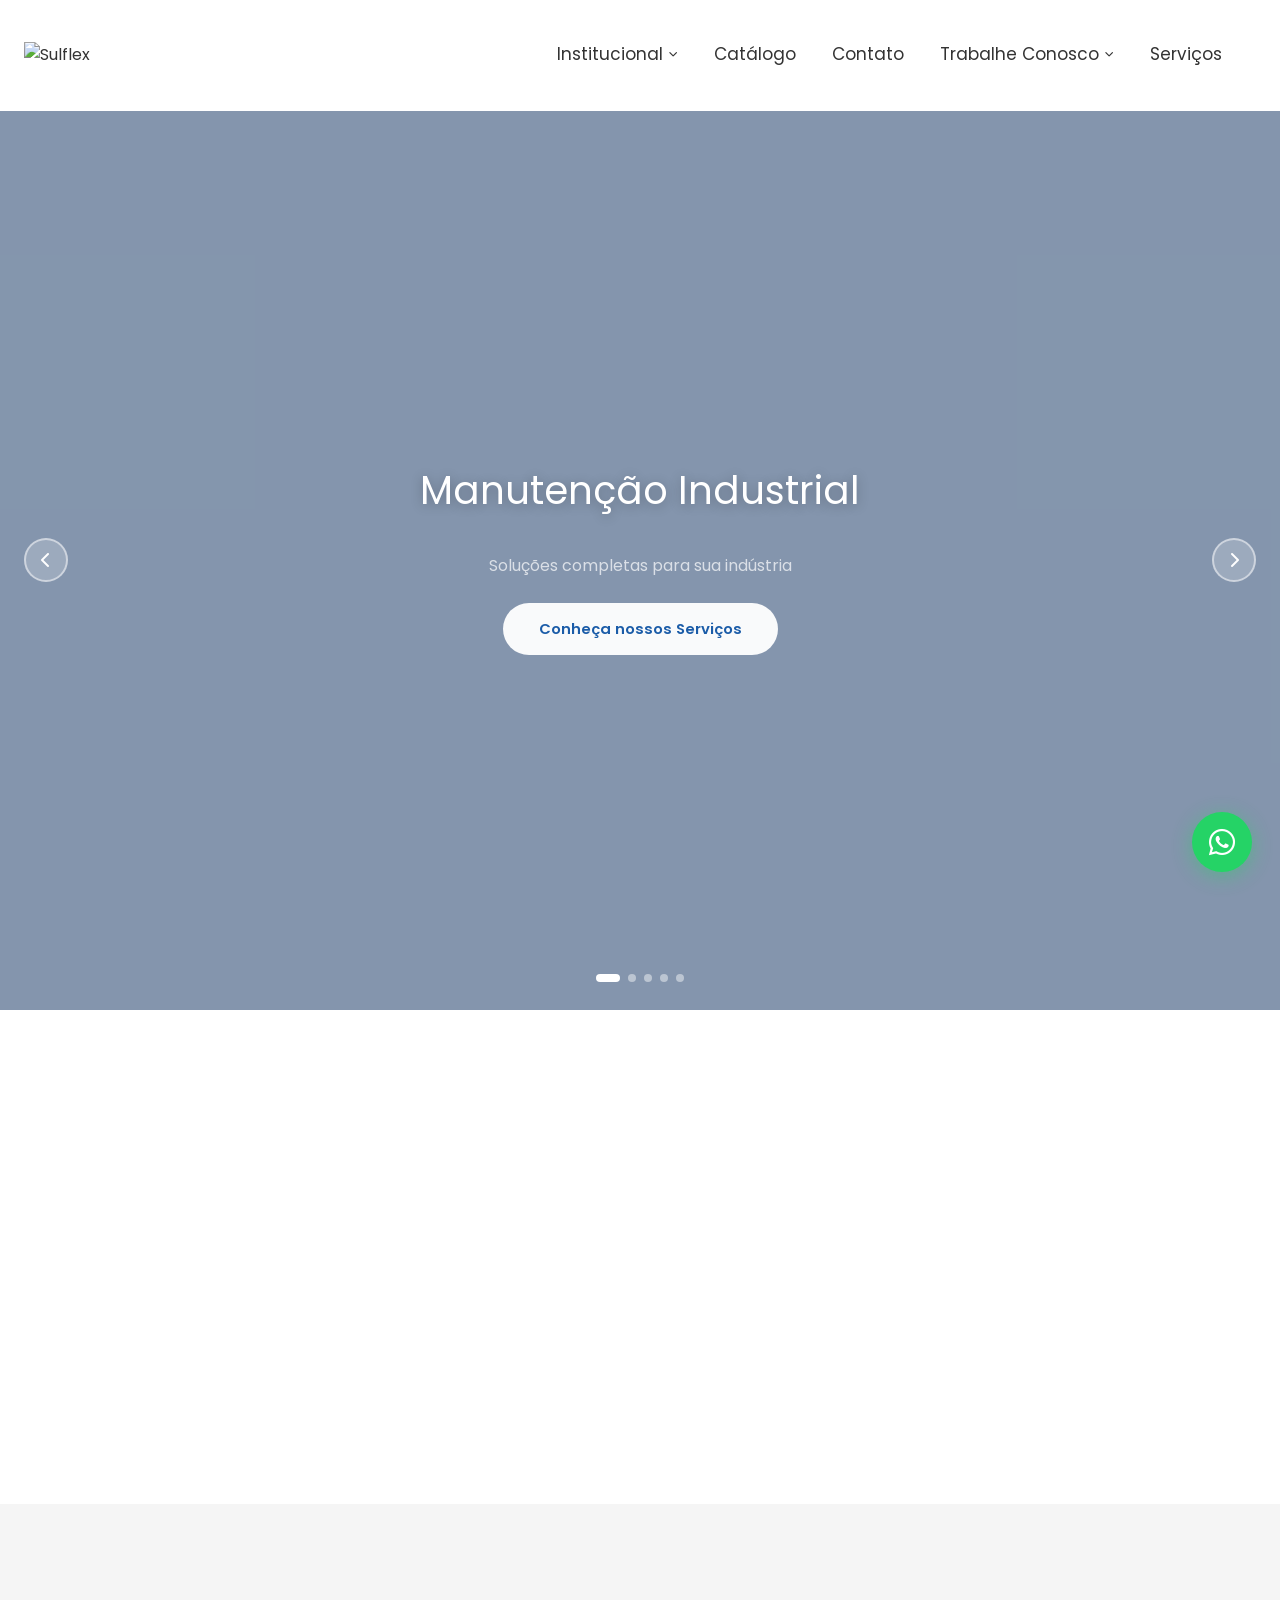
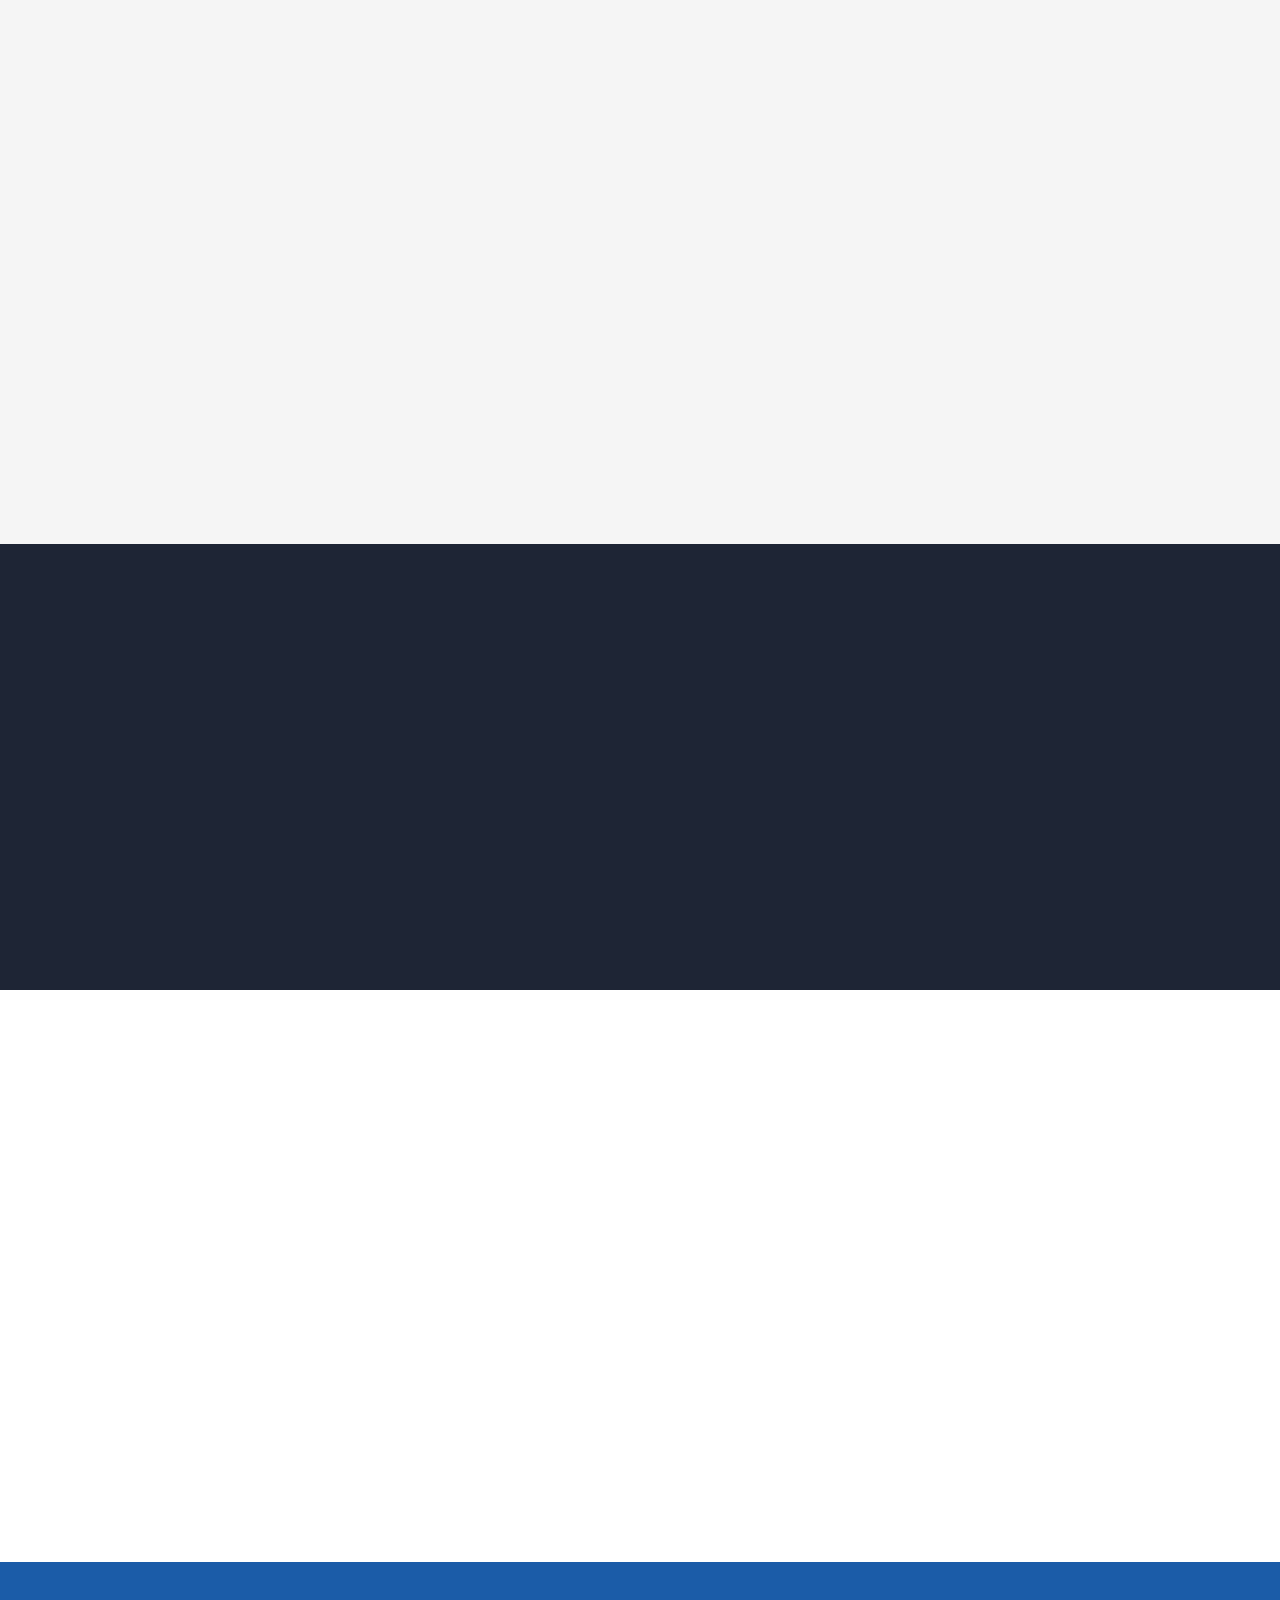
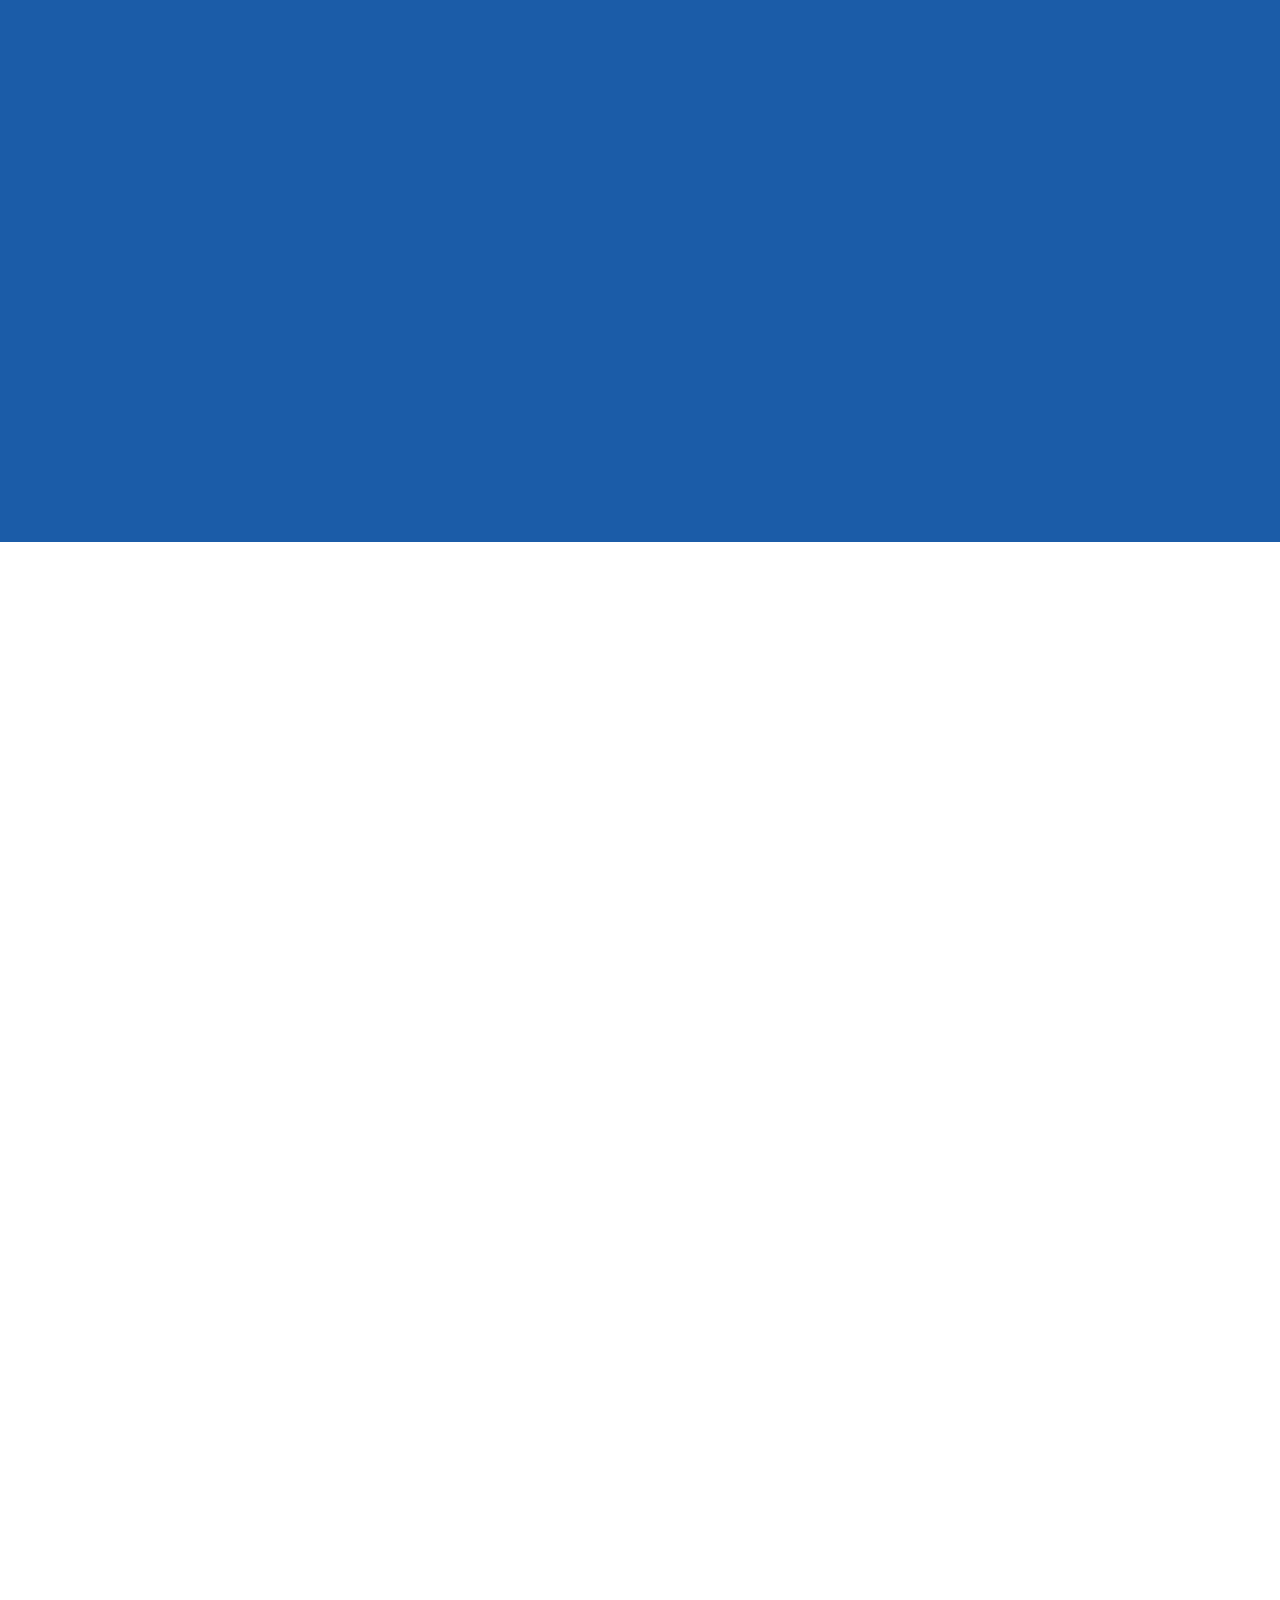
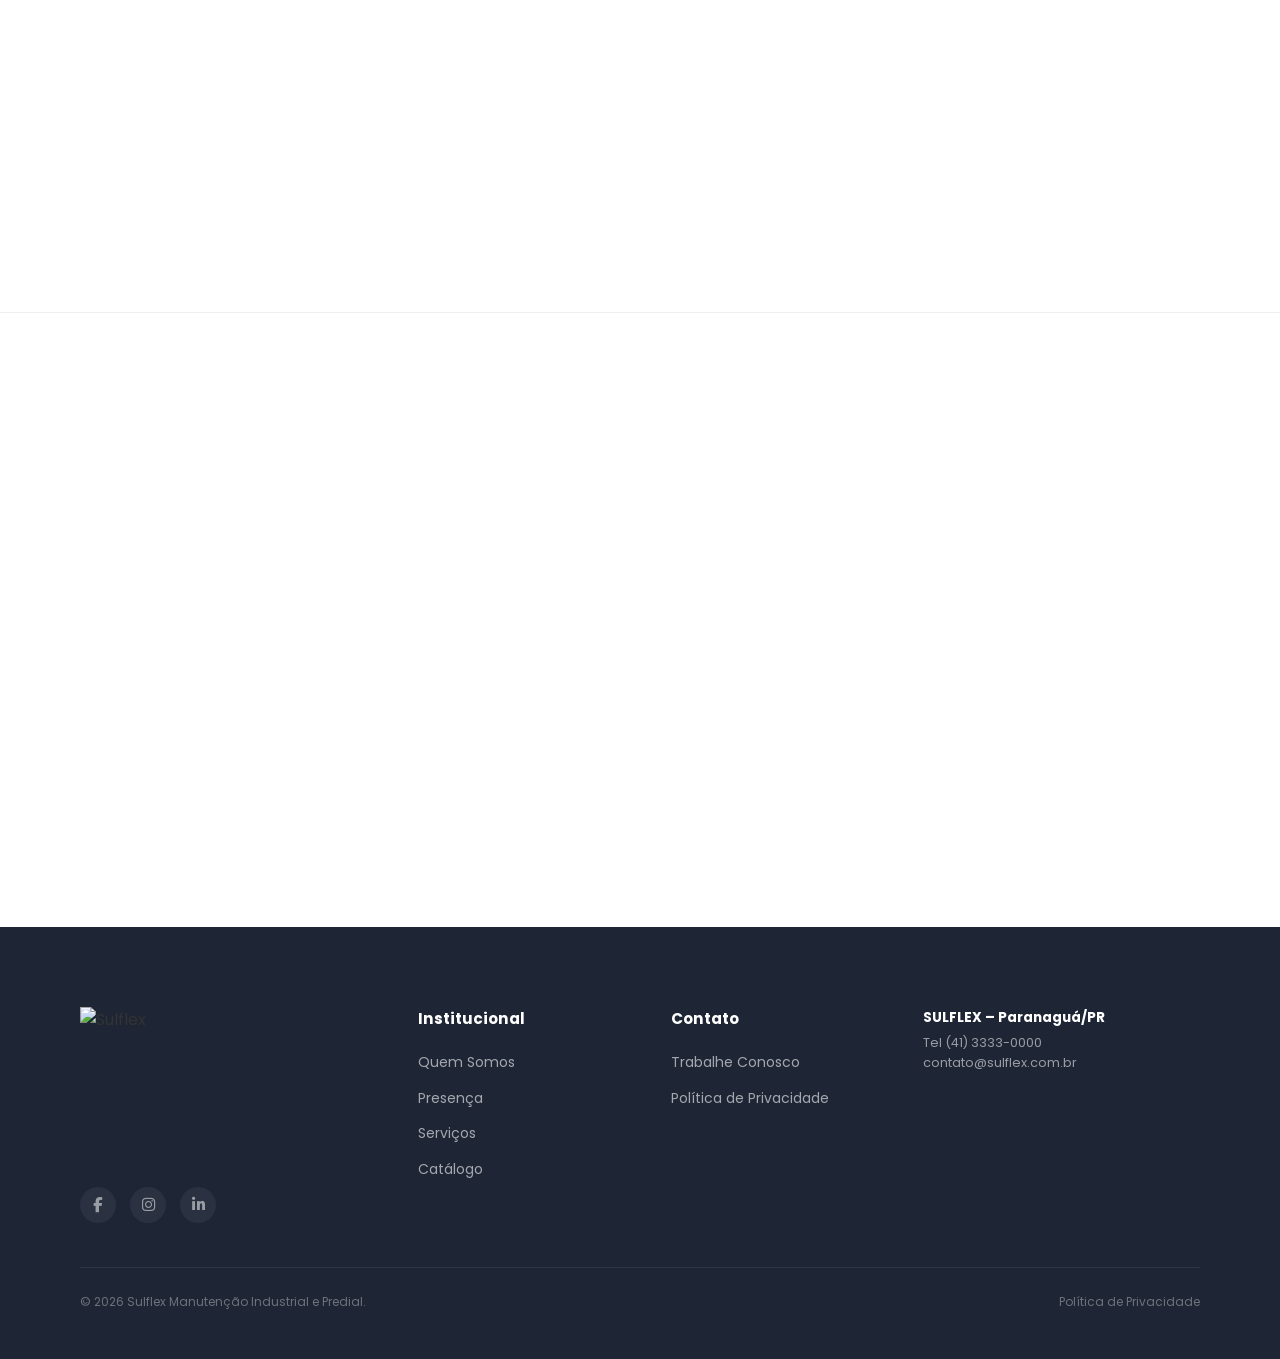
==== index.html @ dd49621b "Refactor code structure for improved readability and maintainability" ====
<!DOCTYPE html>
<html lang="pt-BR">

<head>
  <meta charset="UTF-8">
  <meta name="viewport" content="width=device-width,initial-scale=1.0">
  <meta name="description" content="Sulflex: soluções em manutenção industrial e predial em Paranaguá/PR.">
  <title>Sulflex - Manutenção Industrial e Predial</title>
  <link rel="stylesheet" href="css/styles.css">
  <link rel="stylesheet" href="https://cdnjs.cloudflare.com/ajax/libs/font-awesome/6.5.1/css/all.min.css">
</head>

<body>
  <nav class="navbar">
    <div class="container"><a href="index.html" class="logo"><img src="img/logo-sulflex.png" alt="Sulflex"
          class="logo-img"></a>
      <div class="nav-right">
        <ul class="nav-links">
          <li><a href="#">Institucional <span class="arrow"><i class="fa-solid fa-chevron-down"
                  style="font-size:.55rem"></i></span></a>
            <ul class="dropdown">
              <li><a href="quem-somos.html">Quem Somos</a></li>
              <li><a href="presenca.html">Presença</a></li>
            </ul>
          </li>
          <li><a href="portfolio.html">Catálogo</a></li>
          <li><a href="contato.html">Contato</a></li>
          <li><a href="#">Trabalhe Conosco <span class="arrow"><i class="fa-solid fa-chevron-down"
                  style="font-size:.55rem"></i></span></a>
            <ul class="dropdown">
              <li><a href="trabalhe-conosco.html">Vagas</a></li>
            </ul>
          </li>
          <li><a href="servicos.html">Serviços</a></li>
        </ul>
        
      </div>
      <div class="hamburger"><span></span><span></span><span></span></div>
    </div>
  </nav>

  <section class="hero-slider">
    <div class="slide active">
      <div class="slide-bg"
        style="background-image:url('https://images.unsplash.com/photo-1581091226825-a6a2a5aee158?w=1600&q=80');background-size:cover;background-position:center">
      </div>
      <div class="slide-content">
        <h2>Manutenção Industrial</h2>
        <p style="color:rgba(255,255,255,.7);margin-bottom:25px">Soluções completas para sua indústria</p><a
          href="servicos.html" class="btn btn-white-pill">Conheça nossos Serviços</a>
      </div>
    </div>
    <div class="slide">
      <div class="slide-bg"
        style="background-image:url('img/trabalhadorespredial.png');background-size:cover;background-position:center">
      </div>
      <div class="slide-content">
        <h2>Manutenção Predial</h2>
        <p style="color:rgba(255,255,255,.7);margin-bottom:25px">Cuidamos do seu patrimônio</p><a href="servicos.html"
          class="btn btn-white-pill">Conheça nossos Serviços</a>
      </div>
    </div>
    <div class="slide">
      <div class="slide-bg"
        style="background-image:url('img/trabalhoressulflex.png');background-size:cover;background-position:center">
      </div>
      <div class="slide-content">
        <h2>Climatização e HVAC</h2>
        <p style="color:rgba(255,255,255,.7);margin-bottom:25px">Instalação e manutenção de ar-condicionado</p><a
          href="portfolio.html" class="btn btn-white-pill">Ver Catálogo de Equipamentos</a>
      </div>
    </div>
    <div class="slide">
      <div class="slide-bg"
        style="background-image:url('https://images.unsplash.com/photo-1621905251918-48416bd8575a?w=1600&q=80');background-size:cover;background-position:center">
      </div>
      <div class="slide-content">
        <h2>Elétrica e Hidráulica</h2>
        <p style="color:rgba(255,255,255,.7);margin-bottom:25px">Instalações e reparos com segurança</p><a
          href="servicos.html" class="btn btn-white-pill">Saiba mais</a>
      </div>
    </div>
    <div class="slide">
      <div class="slide-bg"
        style="background-image:url('https://images.unsplash.com/photo-1562259949-e8e7689d7828?w=1600&q=80');background-size:cover;background-position:center">
      </div>
      <div class="slide-content">
        <h2>Pintura Industrial e Reformas</h2>
        <p style="color:rgba(255,255,255,.7);margin-bottom:25px">Revitalização completa</p><a href="servicos.html"
          class="btn btn-white-pill">Saiba mais</a>
      </div>
    </div>
    <button class="slider-arrow prev"><i class="fa-solid fa-chevron-left"></i></button><button
      class="slider-arrow next"><i class="fa-solid fa-chevron-right"></i></button>
    <div class="slider-dots"><button class="dot active"></button><button class="dot"></button><button
        class="dot"></button><button class="dot"></button><button class="dot"></button></div>
  </section>
  <section class="stats-section">
    <div class="container">
      <h2 class="section-title fade-in">Sulflex em Números</h2>
      <div class="stats-grid">
        <div class="stat-card fade-in">
          <div class="stat-icon"><i class="fa-solid fa-wrench"></i></div>
          <h3><span class="stat-number" data-target="500" data-suffix="+">0</span></h3>
          <p>Projetos Concluídos</p>
        </div>
        <div class="stat-card fade-in fade-in-delay-1">
          <div class="stat-icon"><i class="fa-solid fa-building"></i></div>
          <h3><span class="stat-number" data-target="80" data-suffix="+">0</span></h3>
          <p>Clientes Atendidos</p>
        </div>
        <div class="stat-card fade-in fade-in-delay-2">
          <div class="stat-icon"><i class="fa-solid fa-helmet-safety"></i></div>
          <h3><span class="stat-number" data-target="50" data-suffix="+">0</span></h3>
          <p>Colaboradores</p>
        </div>
      </div>
    </div>
  </section>
  <section class="cta-careers">
    <div class="container">
      <div class="cta-careers-content fade-in">
        <h2>Vem ser Sulflex</h2>
        <p>Faça parte da equipe que cuida da infraestrutura de grandes empresas! Confira nossas oportunidades.</p><a
          href="trabalhe-conosco.html" class="btn btn-red">Confira nossas vagas</a>
      </div>
      <div class="cta-careers-image fade-in fade-in-delay-2">
        <div class="img-frame" style="background:url('img/fototrabalhadores.png') center/cover;font-size:0"></div>
      </div>
    </div>
  </section>
  <section class="why-section">
    <div class="container">
      <div class="why-title fade-in">Por que escolher a Sulflex?</div>
      <div class="why-cards">
        <div class="why-card fade-in">
          <div class="why-card-img"
            style="background:url('https://images.unsplash.com/photo-1600880292203-757bb62b4baf?w=800&q=80') center/cover;font-size:0">
          </div>
          <div class="why-card-body">
            <p>Atendimento <strong>rápido e eficiente</strong> 24/7</p>
          </div>
        </div>
        <div class="why-card fade-in fade-in-delay-1">
          <div class="why-card-img"
            style="background:url('https://images.unsplash.com/photo-1556761175-b413da4baf72?w=800&q=80') center/cover;font-size:0">
          </div>
          <div class="why-card-body">
            <p>Equipe técnica <strong>altamente qualificada</strong></p>
          </div>
        </div>
        <div class="why-card fade-in fade-in-delay-2">
          <div class="why-card-img" style="background:url('img/trabalhoindustrial.png') center/cover;font-size:0">
          </div>
          <div class="why-card-body">
            <p>Compromisso com <strong>qualidade e segurança</strong></p>
          </div>
        </div>
      </div>
    </div>
  </section>
  <section class="engineering-section">
    <div class="container">
      <div class="eng-content fade-in">
        <h2>Equipe Técnica Especializada</h2>
        <p>Nossa equipe é formada por técnicos certificados em climatização, eletricistas, hidráulicos e engenheiros com
          ampla experiência no setor industrial e predial.</p>
      </div>
      <div class="eng-carousel fade-in fade-in-delay-2">
        <div class="eng-carousel-img" style="background:url('img/definindotrabalho.png') center/cover;font-size:0">
        </div>
        <div class="eng-carousel-body">
          <h4>Profissionais Certificados</h4>
          <p>Formação contínua e certificados NR-10, NR-35 e NR-13.</p>
        </div>
      </div>
    </div>
  </section>
  <section class="factory-section">
    <div class="container">
      <div class="factory-img fade-in"
        style="background:url('img/trabalhoressulflex.png') center/cover;font-size:0;border:2px solid rgba(255,255,255,.15)">
      </div>
      <div class="factory-content fade-in fade-in-delay-1">
        <div class="factory-logo">
          <div class="factory-logo-text"><small>EQUIPAMENTOS</small>SULFLEX</div>
        </div>
        <p>Trabalhamos com as melhores marcas de climatização do mercado. Confira nosso catálogo completo com 61
          equipamentos.</p><a href="portfolio.html" class="btn btn-outline-white">Ver Catálogo</a>
      </div>
    </div>
  </section>
  <section style="padding:80px 0">
    <div class="container">
      <div class="video-container fade-in">
        <div class="video-overlay">
          <h2>Manutenção que garante a operação da sua empresa</h2><a href="#" class="play-link"><i
              class="fa-solid fa-play"></i> assista ao vídeo</a>
        </div>
      </div>
    </div>
  </section>
  <section class="map-section">
    <div class="container">
      <div class="map-content fade-in">
        <h2>Onde estamos</h2>
        <p>Localizados em Paranaguá/PR, atendemos indústrias e empresas do litoral paranaense e região.</p>
      </div>
      <div class="map-embed fade-in fade-in-delay-2"><iframe
          src="https://www.google.com/maps/embed?pb=!1m18!1m12!1m3!1d216.82101690917838!2d-48.513217162036966!3d-25.525020101725353!2m3!1f0!2f0!3f0!3m2!1i1024!2i768!4f13.1!3m3!1m2!1s0x94db9b00008e9cf5%3A0x32e482ebf24a65cd!2sPublicize%20Marketing%20Digital!5e1!3m2!1spt-PT!2sbr!4v1778766377274!5m2!1spt-PT!2sbr"
          width="600" height="450" style="border:0;" allowfullscreen="" loading="lazy"
          referrerpolicy="no-referrer-when-downgrade"></iframe></div>
    </div>
  </section>
  <section class="instagram-section">
    <div class="container">
      <div class="insta-content fade-in">
        <h2>Siga a Sulflex</h2>
        <p>Acompanhe nossos projetos pelo Instagram.</p><a href="https://www.instagram.com/sulflex_manutencao"
          target="_blank" class="btn btn-red">@sulflex_manutencao</a>
      </div>
      <div class="insta-grid fade-in fade-in-delay-1">
        <div class="insta-post"><i class="fa-brands fa-instagram"></i></div>
        <div class="insta-post"><i class="fa-brands fa-instagram"></i></div>
        <div class="insta-post"><i class="fa-brands fa-instagram"></i></div>
        <div class="insta-post"><i class="fa-brands fa-instagram"></i></div>
        <div class="insta-post"><i class="fa-brands fa-instagram"></i></div>
        <div class="insta-post"><i class="fa-brands fa-instagram"></i></div>
      </div>
    </div>
  </section>
  <footer class="footer">
    <div class="container">
      <div class="footer-grid">
        <div class="footer-brand">
          <div class="footer-logo-wrap"><img src="img/logobrancasulflex.png" alt="Sulflex" class="footer-logo-img"></div>
          <div class="social-links"><a href="#"><i class="fa-brands fa-facebook-f"></i></a><a
              href="https://www.instagram.com/sulflex_manutencao" target="_blank"><i
                class="fa-brands fa-instagram"></i></a><a href="#"><i class="fa-brands fa-linkedin-in"></i></a></div>
        </div>
        <div class="footer-col">
          <h4>Institucional</h4>
          <ul>
            <li><a href="quem-somos.html">Quem Somos</a></li>
            <li><a href="presenca.html">Presença</a></li>
            <li><a href="servicos.html">Serviços</a></li>
            <li><a href="portfolio.html">Catálogo</a></li>
          </ul>
        </div>
        <div class="footer-col">
          <h4>Contato</h4>
          <ul>
            <li><a href="trabalhe-conosco.html">Trabalhe Conosco</a></li>
            <li><a href="#">Política de Privacidade</a></li>
          </ul>
        </div>
        <div class="footer-col">
          <div class="footer-location">
            <h5>SULFLEX – Paranaguá/PR</h5>
            <p>Tel <a href="tel:+554133330000">(41) 3333-0000</a></p>
            <p><a href="mailto:contato@sulflex.com.br">contato@sulflex.com.br</a></p>
          </div>
        </div>
      </div>
      <div class="footer-bottom">
        <p>© 2026 Sulflex Manutenção Industrial e Predial.</p><a href="#">Política de Privacidade</a>
      </div>
    </div>
  </footer>

  <script src="js/main.js"></script>
  <a href="https://wa.me/5541999999999" class="whatsapp-float" target="_blank" rel="noopener" aria-label="Fale pelo WhatsApp">
    <i class="fa-brands fa-whatsapp"></i>
    <span class="wa-tooltip">Fale pelo WhatsApp</span>
  </a>
</body>

</html>
---- css/styles.css ----
@import url('https://fonts.googleapis.com/css2?family=Poppins:wght@300;400;500;600;700;800;900&display=swap');

:root {
  --blue: #1B5CA8;
  --blue-dark: #134080;
  --blue-light: #2470CC;
  --blue-accent: #0A2D5C;
  --charcoal: #1E2535;
  --charcoal-light: #2A3347;
  --dark: #0D1520;
  --white: #FFF;
  --off-white: #F5F5F5;
  --light-gray: #E8EEF7;
  --border-gray: #C8D8EE;
  --text-dark: #1A2340;
  --text-gray: #5A6A85;
  --text-light: #8A9AB5;
  --shadow: 0 2px 12px rgba(27, 92, 168, .10);
  --shadow-lg: 0 8px 30px rgba(27, 92, 168, .16);
  --transition: all .3s ease;
  --radius: 12px;

  --radius-sm: 8px;
  --radius-img: 12px;
  /* arredondamento nas fotos */
}

*,
*::before,
*::after {
  margin: 0;
  padding: 0;
  box-sizing: border-box
}

html {
  scroll-behavior: smooth
}

body {
  font-family: 'Poppins', sans-serif;
  color: #333;
  background: var(--white);
  line-height: 1.6;
  overflow-x: hidden
}

a {
  text-decoration: none;
  color: inherit;
  transition: var(--transition)
}

ul {
  list-style: none
}

img {
  max-width: 100%;
  display: block
}


.container {
  max-width: 1200px;
  margin: 0 auto;
  padding: 0 40px
}


.navbar {
  position: fixed;
  top: 0;
  left: 0;
  width: 100%;
  z-index: 1000;
  background: #fff;
  transition: var(--transition);
  border-bottom: 1px solid transparent;
}

.navbar.scrolled {
  box-shadow: 0 2px 15px rgba(0, 0, 0, .08);
  border-bottom-color: #eee
}

.navbar .container {
  display: flex;
  align-items: center;
  justify-content: space-between;
  height: 110px;
  max-width: 100%;
  margin: 0;
  padding: 0 40px 0 24px;
}

/* ─── LOGO ─── logo grande e destacada no canto esquerdo */
.logo {
  display: flex;
  align-items: center;
  flex-shrink: 0;
}

.logo-img {
  width: 260px;
  height: auto;
  object-fit: contain;
  display: block;
  mix-blend-mode: multiply;
}

/* ─── NAV LINKS ─── Zortéa: fonte 15px, peso 400, espaçamento normal */
.nav-right {
  display: flex;
  align-items: center
}

.nav-links {
  display: flex;
  align-items: center;
  gap: 0
}

.nav-links>li {
  position: relative
}

.nav-links>li>a {
  color: #333;
  font-size: 17px;
  font-weight: 400;
  padding: 0 18px;
  height: 110px;
  display: flex;
  align-items: center;
  gap: 6px;
  transition: color .25s;
}

.nav-links>li>a:hover {
  color: var(--blue)
}

.nav-links>li>a .arrow {
  font-size: .5rem;
  transition: .25s
}

.nav-links>li:hover>a .arrow {
  transform: rotate(180deg)
}

/* FLAGS */
.lang-flags {
  display: flex;
  gap: 8px;
  margin-left: 20px;
  font-size: .85rem;
  font-weight: 600;
  color: #555
}

.lang-flags a {
  opacity: .6;
  transition: .2s
}

.lang-flags a:hover {
  opacity: 1
}

/* DROPDOWN */
.dropdown {
  position: absolute;
  top: 100%;
  left: 0;
  background: var(--white);
  min-width: 210px;
  box-shadow: 0 8px 24px rgba(0, 0, 0, .12);
  opacity: 0;
  visibility: hidden;
  transform: translateY(8px);
  transition: var(--transition);
  padding: 8px 0;
  border-radius: 0 0 8px 8px;
  border-top: 3px solid var(--blue);
}

.nav-links>li:hover .dropdown {
  opacity: 1;
  visibility: visible;
  transform: translateY(0)
}

.dropdown li a {
  display: block;
  padding: 11px 22px;
  font-size: .875rem;
  color: #333
}

.dropdown li a:hover {
  background: #f7f7f7;
  color: var(--blue)
}

/* HAMBURGER */
.hamburger {
  display: none;
  flex-direction: column;
  gap: 5px;
  cursor: pointer;
  padding: 5px;
  z-index: 1001
}

.hamburger span {
  width: 26px;
  height: 2.5px;
  background: #333;
  border-radius: 2px;
  transition: var(--transition)
}

.hamburger.active span:nth-child(1) {
  transform: rotate(45deg) translate(5px, 6px)
}

.hamburger.active span:nth-child(2) {
  opacity: 0
}

.hamburger.active span:nth-child(3) {
  transform: rotate(-45deg) translate(5px, -6px)
}

/* ─── BUTTONS ─── Zortéa: pill shape, padding 14px 32px, font 15px */
.btn {
  display: inline-flex;
  align-items: center;
  justify-content: center;
  gap: 8px;
  padding: 14px 32px;
  /* Zortéa: 14px vertical, 32px horizontal */
  border-radius: 50px;
  /* pill completo */
  font-weight: 600;
  font-size: .925rem;
  /* ~15px */
  cursor: pointer;
  transition: var(--transition);
  border: none;
  font-family: 'Poppins', sans-serif;
}

.btn-red,
.btn-blue {
  background: var(--blue);
  color: #fff
}

.btn-red:hover,
.btn-blue:hover {
  background: var(--blue-dark);
  transform: translateY(-2px);
  box-shadow: 0 6px 20px rgba(27, 92, 168, .3)
}

.btn-outline-white {
  background: rgba(255, 255, 255, .15);
  border: 2px solid #fff;
  color: #fff;
}

.btn-outline-white:hover {
  background: #fff;
  color: var(--blue)
}

.btn-outline-dark {
  background: transparent;
  border: 2px solid var(--text-dark);
  color: var(--text-dark)
}

.btn-outline-dark:hover {
  background: var(--text-dark);
  color: #fff
}

/* Zortéa: botão hero = fundo branco, texto azul/vermelho, pill */
.btn-white-pill {
  background: rgba(255, 255, 255, .95);
  color: var(--blue);
  border: none;
  font-weight: 600;
  padding: 14px 36px;
  border-radius: 50px;
}

.btn-white-pill:hover {
  background: #fff;
  transform: translateY(-2px);
  box-shadow: 0 6px 20px rgba(0, 0, 0, .15)
}

/* ─── HERO SLIDER ─── Zortéa: 100vh (tela cheia), sem barra de topo visível */
.hero-slider {
  position: relative;
  width: 100%;
  height: 100vh;
  /* Zortéa: slider ocupa tela cheia */
  min-height: 560px;
  overflow: hidden;
  margin-top: 110px;
  /* compensa navbar de 90px */
}

.slide {
  position: absolute;
  inset: 0;
  opacity: 0;
  transition: opacity .8s ease;
  display: flex;
  align-items: center;
  justify-content: center;
  text-align: center
}

.slide.active {
  opacity: 1;
  z-index: 1
}

.slide-bg {
  position: absolute;
  inset: 0;
  background-size: cover;
  background-position: center
}

.slide-bg::after {
  content: '';
  position: absolute;
  inset: 0;
  background: rgba(10, 45, 92, .50)
}

.slide-content {
  position: relative;
  z-index: 2;
  color: #fff;
  max-width: 750px;
  padding: 0 24px
}

/* Zortéa: título do hero em 2.4rem ~38px, peso 400/700 misto */
.slide-content h2 {
  font-size: 2.4rem;
  font-weight: 400;
  margin-bottom: 36px;
  line-height: 1.35;
  text-shadow: 0 2px 12px rgba(0, 0, 0, .25);
}

.slide-content h2 strong {
  font-weight: 700
}

/* Zortéa: setas laterais simples, circulares pequenas ~44px, semitransparentes */
.slider-arrow {
  position: absolute;
  top: 50%;
  z-index: 10;
  transform: translateY(-50%);
  width: 44px;
  height: 44px;
  background: rgba(255, 255, 255, .2);
  border: 2px solid rgba(255, 255, 255, .5);
  color: #fff;
  font-size: 1.2rem;
  cursor: pointer;
  transition: var(--transition);
  border-radius: 50%;
  display: flex;
  align-items: center;
  justify-content: center;
}

.slider-arrow:hover {
  background: rgba(255, 255, 255, .35)
}

.slider-arrow.prev {
  left: 24px
}

.slider-arrow.next {
  right: 24px
}

/* Zortéa: dots na base, pequenos ~8px */
.slider-dots {
  position: absolute;
  bottom: 28px;
  left: 50%;
  transform: translateX(-50%);
  z-index: 10;
  display: flex;
  gap: 8px
}

.slider-dots .dot {
  width: 8px;
  height: 8px;
  border-radius: 50%;
  background: rgba(255, 255, 255, .45);
  cursor: pointer;
  transition: var(--transition);
  border: none;
}

.slider-dots .dot.active {
  background: #fff;
  width: 24px;
  border-radius: 4px
}

/* Zortéa: dot ativo estica */

/* ─── STATS / NÚMEROS ─── Zortéa: padding 80px, centralizado, cards com borda leve */
.stats-section {
  padding: 80px 0;
  text-align: center;
  background: #fff
}

.stats-section .section-title {
  color: var(--blue);
  font-size: 1.5rem;
  font-weight: 700;
  font-style: italic;
  margin-bottom: 52px
}

/* Zortéa: 3 cards lado a lado, gap 24px, max-width ~900px */
.stats-grid {
  display: grid;
  grid-template-columns: repeat(3, 1fr);
  gap: 24px;
  max-width: 900px;
  margin: 0 auto
}

.stat-card {
  border: 1.5px solid #E0E0E0;
  border-radius: 12px;
  padding: 48px 28px 36px;
  /* Zortéa: padding generoso */
  text-align: center;
  transition: var(--transition);
  background: #fff;
}

.stat-card:hover {
  border-color: var(--blue);
  box-shadow: 0 6px 24px rgba(27, 92, 168, .12)
}

.stat-card .stat-icon {
  font-size: 2.6rem;
  margin-bottom: 16px
}

.stat-card h3 {
  font-size: 2.8rem;
  font-weight: 800;
  color: var(--blue);
  line-height: 1
}

/* Zortéa: número grande */
.stat-card p {
  font-size: .875rem;
  color: #777;
  margin-top: 8px
}

/* ─── CTA CAREERS (Vem ser Sulflex) ─── Zortéa: fundo #F5F5F5, grid 1fr 1fr, imagem com border-radius grande */
.cta-careers {
  padding: 80px 0;
  background: var(--off-white)
}

.cta-careers .container {
  display: grid;
  grid-template-columns: 1fr 1fr;
  gap: 80px;
  align-items: center
}

.cta-careers-content h2 {
  color: var(--blue);
  font-size: 1.75rem;
  font-weight: 700;
  font-style: italic;
  margin-bottom: 20px
}

.cta-careers-content p {
  line-height: 1.75;
  margin-bottom: 32px;
  font-size: 1rem;
  color: #444
}

/* Zortéa: imagem arredondada, altura ~480px, ocupa toda a coluna */
.cta-careers-image .img-frame {
  width: 100%;
  height: 480px;
  border-radius: 16px;
  /* Zortéa: arredondamento ~16px na imagem */
  background-size: cover;
  background-position: center;
  overflow: hidden;
  display: block;
}

/* ─── WHY SECTION ─── Zortéa: fundo escuro, grid lado a lado, cards com foto no topo */
.why-section {
  padding: 80px 0;
  background: var(--charcoal)
}

.why-section .container {
  display: grid;
  grid-template-columns: 220px 1fr;
  gap: 60px
}

.why-title {
  color: #fff;
  font-size: 1.5rem;
  font-weight: 700;
  line-height: 1.35;
  padding-top: 10px
}

.why-cards {
  display: grid;
  grid-template-columns: repeat(3, 1fr);
  gap: 20px
}

.why-card {
  background: #fff;
  border-radius: 12px;
  overflow: hidden;
  transition: var(--transition)
}

.why-card:hover {
  transform: translateY(-5px);
  box-shadow: 0 10px 30px rgba(0, 0, 0, .2)
}

/* Zortéa: imagem do card ~200px de altura */
.why-card-img {
  height: 200px;
  background: linear-gradient(135deg, var(--blue), var(--blue-dark));
  background-size: cover;
  background-position: center
}

.why-card-body {
  padding: 20px 22px
}

.why-card-body p {
  font-size: .9rem;
  line-height: 1.6;
  color: #333
}

.why-card-body strong {
  color: var(--blue)
}

/* ─── ENGINEERING ─── Zortéa: fundo branco, grid 1fr 1fr, imagem card com foto */
.engineering-section {
  padding: 80px 0;
  background: #fff
}

.engineering-section .container {
  display: grid;
  grid-template-columns: 1fr 1fr;
  gap: 64px;
  align-items: center
}

.eng-content h2 {
  color: var(--blue);
  font-size: 1.6rem;
  font-weight: 700;
  font-style: italic;
  margin-bottom: 20px
}

.eng-content p {
  line-height: 1.8;
  color: #444
}

.eng-carousel {
  background: #fff;
  border-radius: 12px;
  overflow: hidden;
  box-shadow: 0 4px 20px rgba(0, 0, 0, .1)
}

/* Zortéa: card da seção engenharia ~300px altura foto */
.eng-carousel-img {
  height: 300px;
  background: linear-gradient(135deg, var(--blue), var(--blue-accent));
  background-size: cover;
  background-position: center
}

.eng-carousel-body {
  padding: 28px
}

.eng-carousel-body h4 {
  font-weight: 700;
  margin-bottom: 8px;
  color: var(--blue);
  font-size: 1rem
}

.eng-carousel-body p {
  font-size: .875rem;
  color: #666
}

/* ─── FACTORY (Catálogo/Equipamentos) ─── Zortéa: fundo azul, imagem esquerda ~420px, texto direita */
.factory-section {
  padding: 80px 0;
  background: var(--blue)
}

.factory-section .container {
  display: grid;
  grid-template-columns: 1.2fr 1fr;
  gap: 60px;
  align-items: center
}

.factory-img {
  height: 420px;
  /* Zortéa: imagem maior na seção fábrica */
  background: linear-gradient(135deg, var(--blue-dark), var(--blue-accent));
  border-radius: 12px;
  background-size: cover;
  background-position: center;
  border: 2px solid rgba(255, 255, 255, .15);
}

.factory-logo-text {
  color: #fff;
  font-weight: 800;
  font-size: 1.5rem
}

.factory-logo-text small {
  display: block;
  font-size: .6rem;
  letter-spacing: 3px;
  text-transform: uppercase;
  opacity: .8
}

.factory-content .factory-logo {
  margin-bottom: 24px
}

.factory-content p {
  color: rgba(255, 255, 255, .88);
  line-height: 1.8;
  margin-bottom: 28px;
  font-size: .95rem
}

/* ─── VIDEO ─── Zortéa: vídeo full-width com overlay */
.video-container {
  max-width: 100%;
  /* Zortéa: vídeo ocupa largura do container */
  margin: 0 auto;
  border-radius: 12px;
  overflow: hidden;
  position: relative;
  aspect-ratio: 16/9;
  background: var(--charcoal);
}

.video-overlay {
  position: absolute;
  inset: 0;
  background: linear-gradient(135deg, rgba(27, 92, 168, .65), rgba(10, 45, 92, .75));
  display: flex;
  flex-direction: column;
  align-items: center;
  justify-content: center;
  gap: 20px;
  padding: 40px;
}

.video-overlay h2 {
  color: #fff;
  font-size: 2rem;
  font-weight: 700;
  max-width: 600px;
  text-align: center;
  line-height: 1.4
}

.video-overlay .play-link {
  color: #fff;
  font-size: 1rem;
  opacity: .9;
  display: flex;
  align-items: center;
  gap: 8px
}

/* ─── MAP ─── */
.map-section {
  padding: 80px 0
}

.map-section .container {
  display: grid;
  grid-template-columns: 1fr 1.4fr;
  gap: 60px;
  align-items: center
}

.map-content h2 {
  color: var(--blue);
  font-size: 1.6rem;
  font-weight: 700;
  font-style: italic;
  margin-bottom: 20px
}

.map-content p {
  line-height: 1.75;
  color: #444
}

.map-embed {
  height: 420px;
  background: var(--light-gray);
  border-radius: 12px;
  overflow: hidden
}

.map-embed iframe {
  width: 100%;
  height: 100%;
  border: 0
}

/* ─── INSTAGRAM ─── Zortéa: layout col 1fr 2fr, grid 3 colunas fotos */
.instagram-section {
  padding: 72px 0;
  border-top: 1px solid #eee
}

.instagram-section .container {
  display: grid;
  grid-template-columns: 1fr 2fr;
  gap: 56px
}

.insta-content h2 {
  color: var(--blue);
  font-size: 1.6rem;
  font-weight: 700;
  font-style: italic;
  margin-bottom: 14px
}

.insta-content p {
  line-height: 1.75;
  margin-bottom: 28px;
  color: #444
}

.insta-grid {
  display: grid;
  grid-template-columns: repeat(3, 1fr);
  gap: 10px
}

.insta-post {
  background: #f0f0f0;
  border-radius: 8px;
  aspect-ratio: 1;
  display: flex;
  align-items: center;
  justify-content: center;
  font-size: 2rem;
  color: #bbb;
  transition: var(--transition);
  overflow: hidden;
}

.insta-post:hover {
  transform: scale(1.03)
}

/* ─── FOOTER ─── Zortéa: fundo escuro #1a1a2e ou similar, 4 colunas */
.footer {
  background: var(--charcoal);
  padding: 80px 0 48px
}

.footer-grid {
  display: grid;
  grid-template-columns: 1.4fr 1fr 1fr 1.3fr;
  gap: 40px;
  margin-bottom: 44px
}

.footer-brand {
  display: flex;
  flex-direction: column;
  gap: 20px
}

.footer-logo-img {
  height: 160px;
  width: auto;
  object-fit: contain;
  mix-blend-mode: normal;
  filter: none;
}

.social-links {
  display: flex;
  gap: 14px
}

.social-links a {
  color: #fff;
  font-size: 1.15rem;
  opacity: .55
}

.social-links a:hover {
  opacity: 1
}

.footer-col h4 {
  color: #fff;
  font-weight: 700;
  margin-bottom: 18px;
  font-size: .95rem
}

.footer-col ul li {
  margin-bottom: 10px
}

.footer-col ul li a {
  color: rgba(255, 255, 255, .6);
  font-size: .875rem
}

.footer-col ul li a:hover {
  color: #fff
}

.footer-location {
  margin-bottom: 16px
}

.footer-location h5 {
  color: #fff;
  font-size: .85rem;
  font-weight: 700;
  margin-bottom: 4px
}

.footer-location p,
.footer-location a {
  color: rgba(255, 255, 255, .55);
  font-size: .8rem
}

.footer-location a:hover {
  color: #fff
}

.footer-bottom {
  border-top: 1px solid rgba(255, 255, 255, .08);
  padding-top: 24px;
  display: flex;
  justify-content: space-between
}

.footer-bottom p,
.footer-bottom a {
  color: rgba(255, 255, 255, .35);
  font-size: .75rem
}

.footer-bottom a:hover {
  color: #fff
}

/* ─── PAGE HERO (páginas internas) ─── Zortéa: fundo escuro, padding ~120px top */
.page-hero {
  background: var(--charcoal);
  padding: 140px 0 64px;
  text-align: center;
  position: relative;
  overflow: hidden
}

.page-hero::before {
  content: '';
  position: absolute;
  left: 0;
  right: 0;
  top: 0;
  height: 4px;
  background: var(--blue)
}

.page-hero h1 {
  font-size: 2.4rem;
  font-weight: 800;
  color: #fff;
  margin-bottom: 12px
}

.page-hero p {
  color: rgba(255, 255, 255, .6);
  font-size: 1rem;
  max-width: 580px;
  margin: 0 auto
}

/* ─── ABOUT ─── */
.about-section {
  padding: 80px 0
}

.about-grid {
  display: grid;
  grid-template-columns: 1fr 1fr;
  gap: 64px;
  align-items: center
}

.about-content h2 {
  color: var(--blue);
  font-size: 1.6rem;
  font-weight: 700;
  font-style: italic;
  margin-bottom: 18px
}

.about-content p {
  line-height: 1.85;
  margin-bottom: 14px;
  color: #444
}

.about-image {
  height: 400px;
  border-radius: 12px;
  background-size: cover;
  background-position: center
}

/* ─── TIMELINE ─── */
.timeline-section {
  padding: 80px 0;
  background: var(--off-white)
}

.timeline-section h2 {
  text-align: center;
  color: var(--blue);
  font-size: 1.6rem;
  font-weight: 700;
  font-style: italic;
  margin-bottom: 56px
}

.timeline {
  position: relative;
  max-width: 800px;
  margin: 0 auto
}

.timeline::before {
  content: '';
  position: absolute;
  left: 50%;
  top: 0;
  bottom: 0;
  width: 3px;
  background: var(--blue);
  transform: translateX(-50%);
  opacity: .25
}

.timeline-item {
  display: flex;
  margin-bottom: 48px;
  position: relative
}

.timeline-item:nth-child(odd) {
  padding-right: calc(50% + 36px);
  text-align: right
}

.timeline-item:nth-child(even) {
  flex-direction: row-reverse;
  padding-left: calc(50% + 36px)
}

.timeline-item::before {
  content: '';
  position: absolute;
  left: 50%;
  top: 5px;
  width: 16px;
  height: 16px;
  background: var(--blue);
  border: 3px solid #fff;
  border-radius: 50%;
  transform: translateX(-50%);
  z-index: 1
}

.timeline-year {
  font-size: 1.5rem;
  font-weight: 800;
  color: var(--blue)
}

.timeline-text {
  font-size: .875rem;
  color: #666
}

/* ─── MVV ─── */
.mvv-section {
  padding: 80px 0
}

.mvv-section h2 {
  text-align: center;
  color: var(--blue);
  font-size: 1.6rem;
  font-weight: 700;
  font-style: italic;
  margin-bottom: 52px
}

.mvv-grid {
  display: grid;
  grid-template-columns: repeat(3, 1fr);
  gap: 28px
}

.mvv-card {
  background: var(--off-white);
  border-radius: 12px;
  padding: 40px 28px;
  text-align: center;
  transition: var(--transition);
  border: 2px solid transparent
}

.mvv-card:hover {
  border-color: var(--blue);
  transform: translateY(-5px)
}

.mvv-card .mvv-icon {
  width: 64px;
  height: 64px;
  background: var(--blue);
  border-radius: 50%;
  display: flex;
  align-items: center;
  justify-content: center;
  margin: 0 auto 18px;
  font-size: 1.6rem;
  color: #fff
}

.mvv-card h3 {
  font-weight: 700;
  margin-bottom: 12px;
  color: var(--blue)
}

.mvv-card p {
  color: #666;
  font-size: .875rem;
  line-height: 1.7
}

/* ─── CONTACT ─── */
.contact-section {
  padding: 80px 0
}

.contact-grid {
  display: grid;
  grid-template-columns: 1fr 1fr;
  gap: 56px
}

.contact-form h2 {
  color: var(--blue);
  font-size: 1.6rem;
  font-weight: 700;
  font-style: italic;
  margin-bottom: 8px
}

.contact-form>p {
  color: #666;
  margin-bottom: 28px
}

.form-group {
  margin-bottom: 18px
}

.form-group label {
  display: block;
  font-size: .82rem;
  font-weight: 600;
  margin-bottom: 6px
}

.form-group input,
.form-group textarea,
.form-group select {
  width: 100%;
  padding: 13px 16px;
  border: 1.5px solid #ddd;
  border-radius: 8px;
  font-family: 'Poppins', sans-serif;
  font-size: .875rem;
  transition: var(--transition)
}

.form-group input:focus,
.form-group textarea:focus {
  outline: none;
  border-color: var(--blue)
}

.form-group textarea {
  resize: vertical;
  min-height: 130px
}

.form-check {
  display: flex;
  gap: 10px;
  margin-bottom: 22px
}

.form-check input[type="checkbox"] {
  width: 18px;
  height: 18px;
  accent-color: var(--blue)
}

.form-check label {
  font-size: .78rem;
  color: #666
}

.contact-info-cards {
  display: flex;
  flex-direction: column;
  gap: 18px
}

.contact-info-card {
  background: var(--off-white);
  border-radius: 12px;
  padding: 24px;
  border-left: 4px solid var(--blue)
}

.contact-info-card h4 {
  color: var(--blue);
  font-weight: 700;
  margin-bottom: 8px
}

.contact-info-card p {
  color: #666;
  font-size: .875rem
}

.contact-info-card a {
  color: var(--blue);
  font-weight: 600
}

/* ─── CAREERS ─── Zortéa: padding 80px, grid 1fr 1fr */
.careers-section {
  padding: 80px 0
}

.careers-grid {
  display: grid;
  grid-template-columns: 1fr 1fr;
  gap: 56px;
  align-items: center
}

.careers-content h2 {
  color: var(--blue);
  font-size: 1.6rem;
  font-weight: 700;
  font-style: italic;
  margin-bottom: 16px
}

.careers-content p {
  color: #555;
  line-height: 1.8;
  margin-bottom: 22px
}

.careers-benefits {
  display: grid;
  grid-template-columns: 1fr 1fr;
  gap: 12px;
  margin-bottom: 28px
}

.benefit-item {
  display: flex;
  align-items: center;
  gap: 9px;
  font-size: .875rem;
  font-weight: 500
}

.benefit-item .check {
  color: var(--blue);
  font-weight: 800
}

/* Zortéa: imagem da seção careers ~480px, border-radius 12px */
.careers-image {
  height: 480px;
  border-radius: 12px;
  background-size: cover;
  background-position: center top
}

/* ─── PRESENCE ─── */
.presence-section {
  padding: 80px 0
}

.presence-section h2 {
  text-align: center;
  color: var(--blue);
  font-size: 1.6rem;
  font-weight: 700;
  font-style: italic;
  margin-bottom: 14px
}

.presence-subtitle {
  text-align: center;
  color: #666;
  margin-bottom: 52px
}

.presence-grid {
  display: grid;
  grid-template-columns: repeat(3, 1fr);
  gap: 28px
}

.presence-card {
  background: var(--off-white);
  border-radius: 12px;
  padding: 32px;
  border-top: 4px solid var(--blue);
  transition: var(--transition)
}

.presence-card:hover {
  transform: translateY(-5px);
  box-shadow: 0 6px 20px rgba(27, 92, 168, .1)
}

.presence-card h3 {
  font-weight: 700;
  margin-bottom: 6px
}

.presence-card .location-tag {
  display: inline-block;
  background: rgba(27, 92, 168, .08);
  color: var(--blue);
  padding: 4px 12px;
  border-radius: 50px;
  font-size: .72rem;
  font-weight: 600;
  margin-bottom: 14px
}

.presence-card p {
  color: #666;
  font-size: .875rem;
  line-height: 1.7
}

/* ─── FACTORY PAGE ─── */
.factory-page {
  padding: 80px 0
}

.factory-page-grid {
  display: grid;
  grid-template-columns: 1fr 1fr;
  gap: 56px;
  align-items: center;
  margin-bottom: 56px
}

.factory-page-img {
  height: 360px;
  background: linear-gradient(135deg, var(--blue), var(--blue-dark));
  border-radius: 12px;
  background-size: cover;
  background-position: center
}

.factory-page-content h2 {
  color: var(--blue);
  font-size: 1.6rem;
  font-weight: 700;
  font-style: italic;
  margin-bottom: 14px
}

.factory-page-content p {
  color: #555;
  line-height: 1.8;
  margin-bottom: 14px
}

/* ─── ANIMATIONS ─── */
.fade-in {
  opacity: 0;
  transform: translateY(22px);
  transition: opacity .6s ease, transform .6s ease
}

.fade-in.visible {
  opacity: 1;
  transform: translateY(0)
}

.fade-in-delay-1 {
  transition-delay: .1s
}

.fade-in-delay-2 {
  transition-delay: .2s
}

/* ─── RESPONSIVE 1024px ─── */
@media(max-width:1024px) {
  .container {
    padding: 0 28px
  }

  .hero-slider {
    height: 70vh
  }

  .cta-careers .container,
  .engineering-section .container,
  .factory-section .container,
  .map-section .container,
  .about-grid,
  .contact-grid,
  .careers-grid,
  .factory-page-grid {
    grid-template-columns: 1fr
  }

  .why-section .container {
    grid-template-columns: 1fr
  }

  .why-title {
    max-width: 100%
  }

  .why-cards {
    grid-template-columns: repeat(2, 1fr)
  }

  .instagram-section .container {
    grid-template-columns: 1fr
  }

  .clients-grid {
    grid-template-columns: repeat(3, 1fr)
  }

  .footer-grid {
    grid-template-columns: 1fr 1fr
  }

  .mvv-grid,
  .presence-grid {
    grid-template-columns: 1fr
  }

  .cta-careers-image .img-frame {
    height: 360px
  }

  .careers-image {
    height: 340px
  }
}

/* ─── RESPONSIVE 768px ─── */
@media(max-width:768px) {
  .hamburger {
    display: flex
  }

  .nav-right .nav-links {
    position: fixed;
    top: 0;
    right: -100%;
    width: 280px;
    height: 100vh;
    background: #fff;
    flex-direction: column;
    padding: 80px 20px;
    transition: var(--transition);
    overflow-y: auto;
    box-shadow: -5px 0 30px rgba(0, 0, 0, .1)
  }

  .nav-right .nav-links.active {
    right: 0
  }

  .nav-links>li>a {
    padding: 14px 0;
    height: auto;
    border-bottom: 1px solid #eee
  }

  .dropdown {
    position: static;
    box-shadow: none;
    opacity: 1;
    visibility: visible;
    transform: none;
    padding: 0 0 0 15px;
    display: none;
    border-top: none
  }

  .dropdown.show {
    display: block
  }

  .lang-flags {
    margin-left: 0;
    padding: 14px 0
  }

  .hero-slider {
    height: 55vh;
    min-height: 380px;
    margin-top: 110px
  }

  .slide-content h2 {
    font-size: 1.65rem
  }

  .stats-grid {
    grid-template-columns: 1fr;
    max-width: 360px
  }

  .clients-grid {
    grid-template-columns: repeat(2, 1fr);
    max-width: 400px
  }

  .why-cards {
    grid-template-columns: 1fr
  }

  .insta-grid {
    grid-template-columns: repeat(2, 1fr)
  }

  .footer-grid {
    grid-template-columns: 1fr
  }

  .footer-bottom {
    flex-direction: column;
    gap: 8px;
    text-align: center
  }

  .page-hero h1 {
    font-size: 1.9rem
  }

  .page-hero {
    padding: 120px 0 52px
  }

  .timeline::before {
    left: 18px
  }

  .timeline-item:nth-child(odd),
  .timeline-item:nth-child(even) {
    flex-direction: row;
    padding-right: 0;
    padding-left: 50px;
    text-align: left
  }

  .timeline-item::before {
    left: 18px
  }

  .careers-benefits {
    grid-template-columns: 1fr
  }

  .cta-careers .container {
    gap: 40px
  }

  .cta-careers-image .img-frame {
    height: 280px
  }

  .careers-image {
    height: 280px
  }
}

/* ─── FONT AWESOME ICON STYLES ─── */

/* Stat cards: ícone centralizado, cor azul */
.stat-icon i {
  font-size: 2.2rem;
  color: var(--blue);
}

/* MVV icons dentro do círculo azul */
.mvv-icon i {
  font-size: 1.5rem;
  color: #fff;
}

/* Social links no footer */
.social-links a {
  width: 36px;
  height: 36px;
  border-radius: 50%;
  background: rgba(255, 255, 255, .1);
  display: flex;
  align-items: center;
  justify-content: center;
  font-size: .95rem;
  transition: var(--transition);
}

.social-links a:hover {
  background: var(--blue);
  opacity: 1;
}

/* Setas do slider */
.slider-arrow i {
  font-size: 1rem;
}

/* Play button no vídeo */
.play-link i {
  font-size: 1rem;
}

/* Ícones de contato */
.contact-info-card i {
  color: var(--blue);
  margin-right: 6px;
}

/* Benefit checkmarks */
.benefit-item i {
  color: var(--blue);
  font-size: .9rem;
}

/* Seta do dropdown */
.arrow i {
  pointer-events: none;
}

/* Lang labels (BR / US) no lugar das bandeiras */
.lang-flags {
  display: flex;
  gap: 10px;
  margin-left: 20px;
  align-items: center;
}

.lang-label {
  font-size: .78rem;
  font-weight: 700;
  letter-spacing: .5px;
  color: #555;
  padding: 3px 8px;
  border: 1.5px solid #ddd;
  border-radius: 4px;
  transition: var(--transition);
  cursor: pointer;
}

.lang-label:hover {
  border-color: var(--blue);
  color: var(--blue);
}

/* Ícones em cards de serviços */
.servico-icon i,
.service-icon i {
  font-size: 2rem;
  color: var(--blue);
}

/* Arrows em listas/links */
a i.fa-arrow-right {
  transition: transform .2s;
}

a:hover i.fa-arrow-right {
  transform: translateX(4px);
}

/* ─── WHATSAPP FLOAT BUTTON ─── */
.whatsapp-float {
  position: fixed;
  bottom: 28px;
  right: 28px;
  z-index: 9999;
  width: 60px;
  height: 60px;
  background: #25D366;
  border-radius: 50%;
  display: flex;
  align-items: center;
  justify-content: center;
  box-shadow: 0 4px 20px rgba(37, 211, 102, 0.45);
  text-decoration: none;
  transition: transform .25s, box-shadow .25s;
}

.whatsapp-float:hover {
  transform: scale(1.1);
  box-shadow: 0 6px 28px rgba(37, 211, 102, 0.6);
}

.whatsapp-float i {
  color: #fff;
  font-size: 1.85rem;
  line-height: 1;
}

.whatsapp-float .wa-tooltip {
  position: absolute;
  right: 72px;
  background: #fff;
  color: #222;
  font-size: .82rem;
  font-weight: 600;
  white-space: nowrap;
  padding: 7px 14px;
  border-radius: 8px;
  box-shadow: 0 2px 12px rgba(0, 0, 0, .12);
  opacity: 0;
  pointer-events: none;
  transition: opacity .2s;
}

.whatsapp-float:hover .wa-tooltip {
  opacity: 1;
}
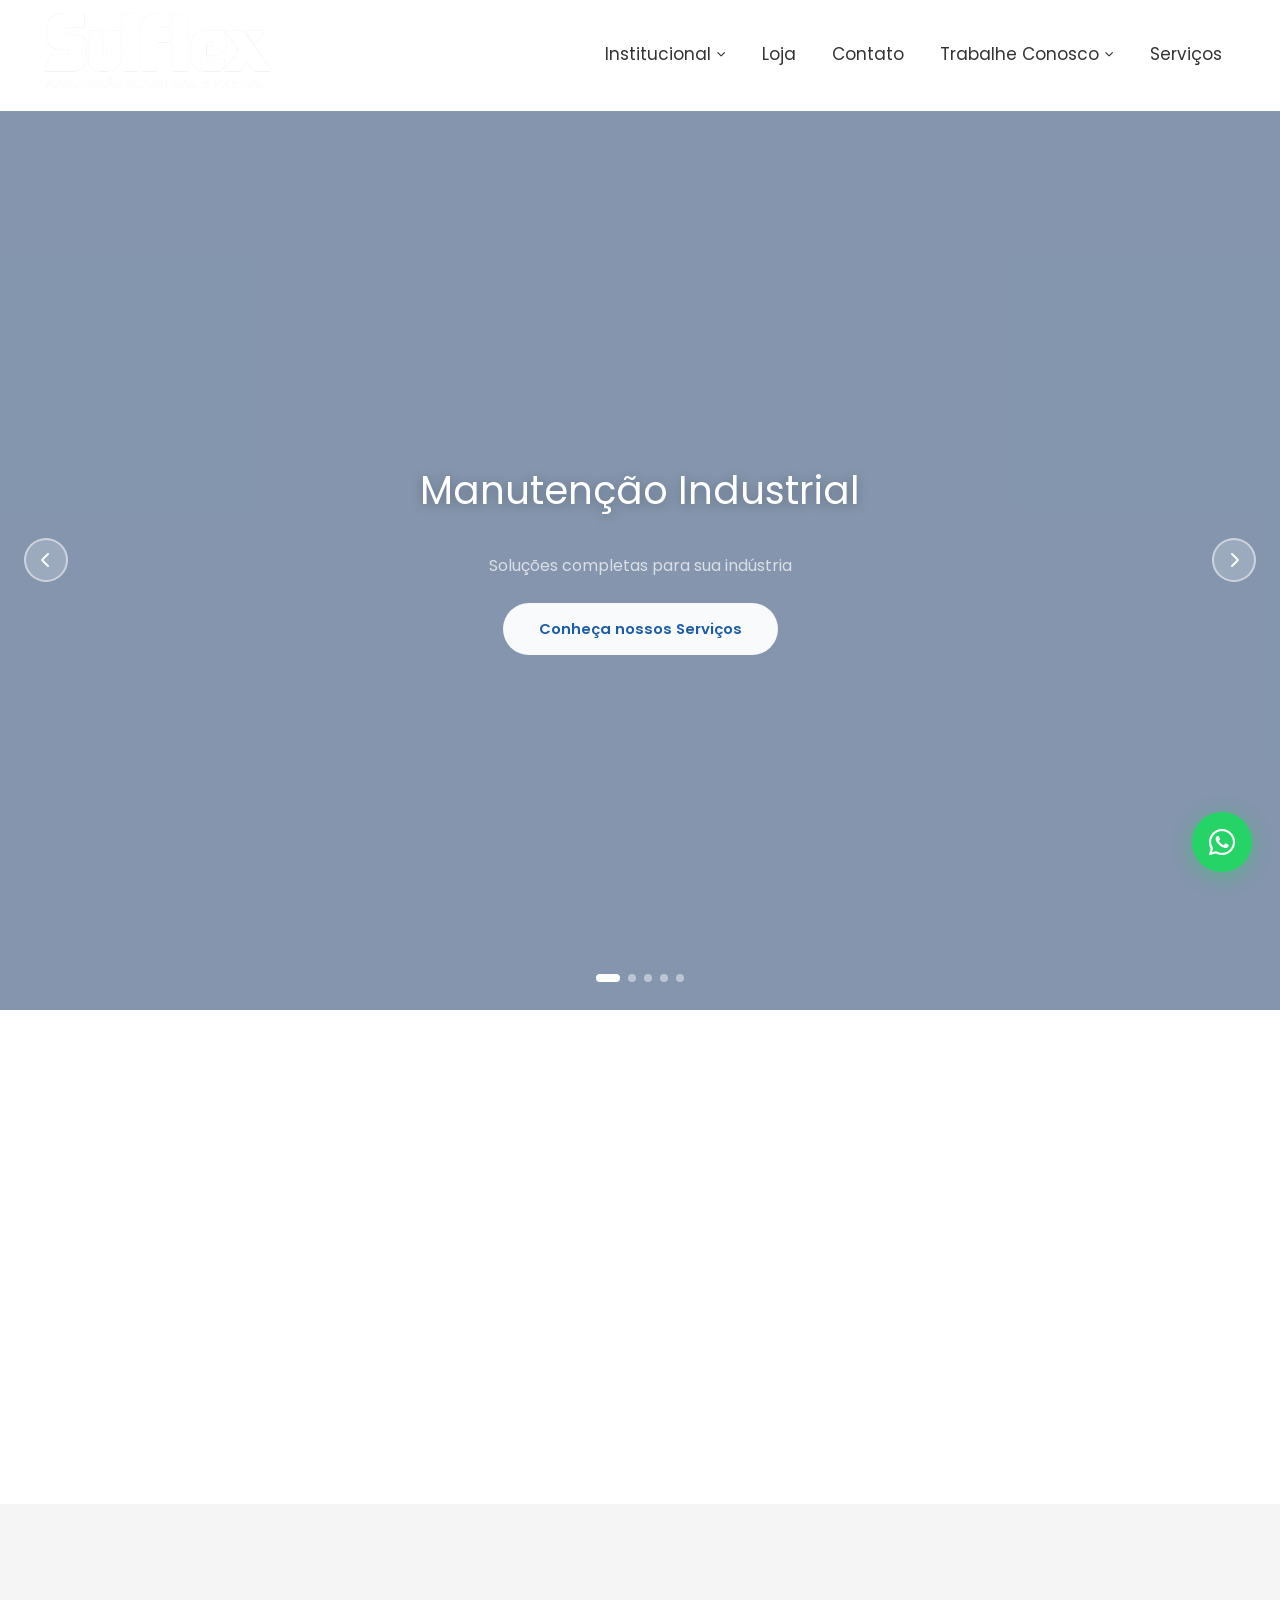
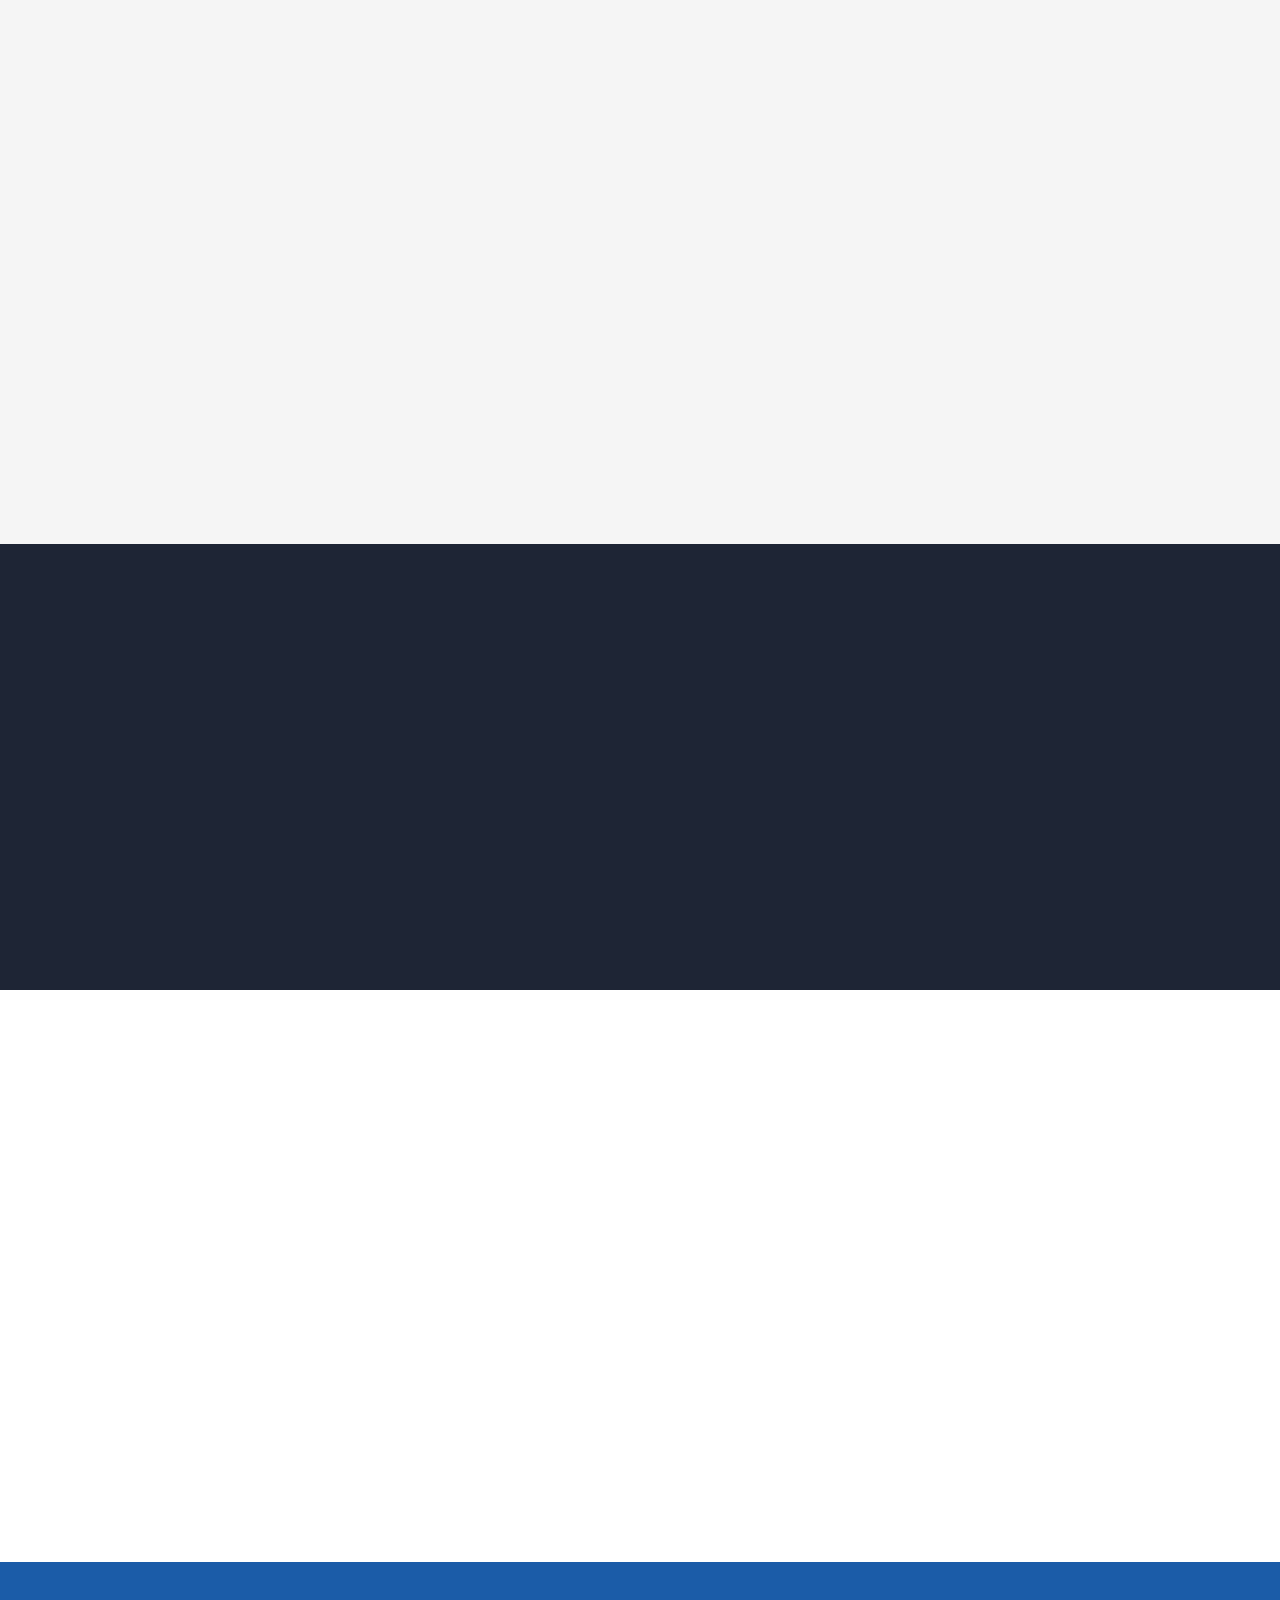
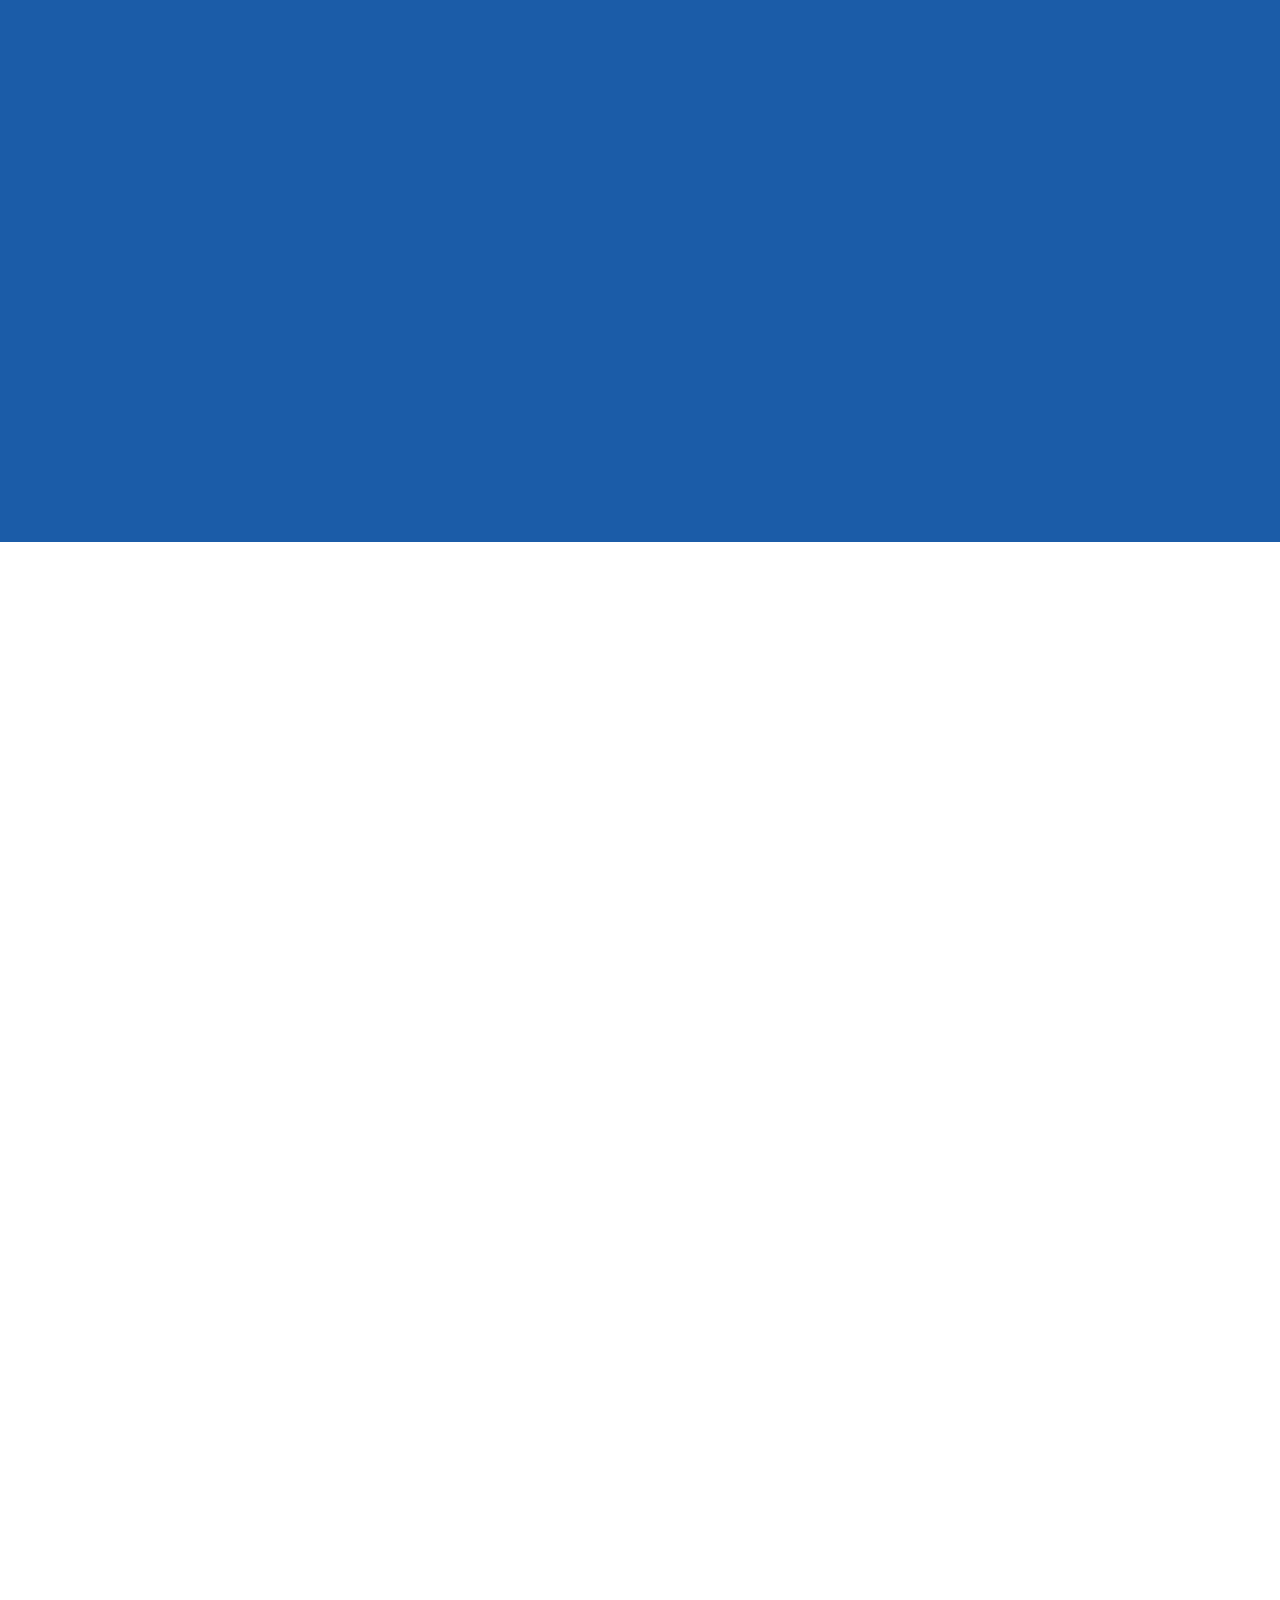
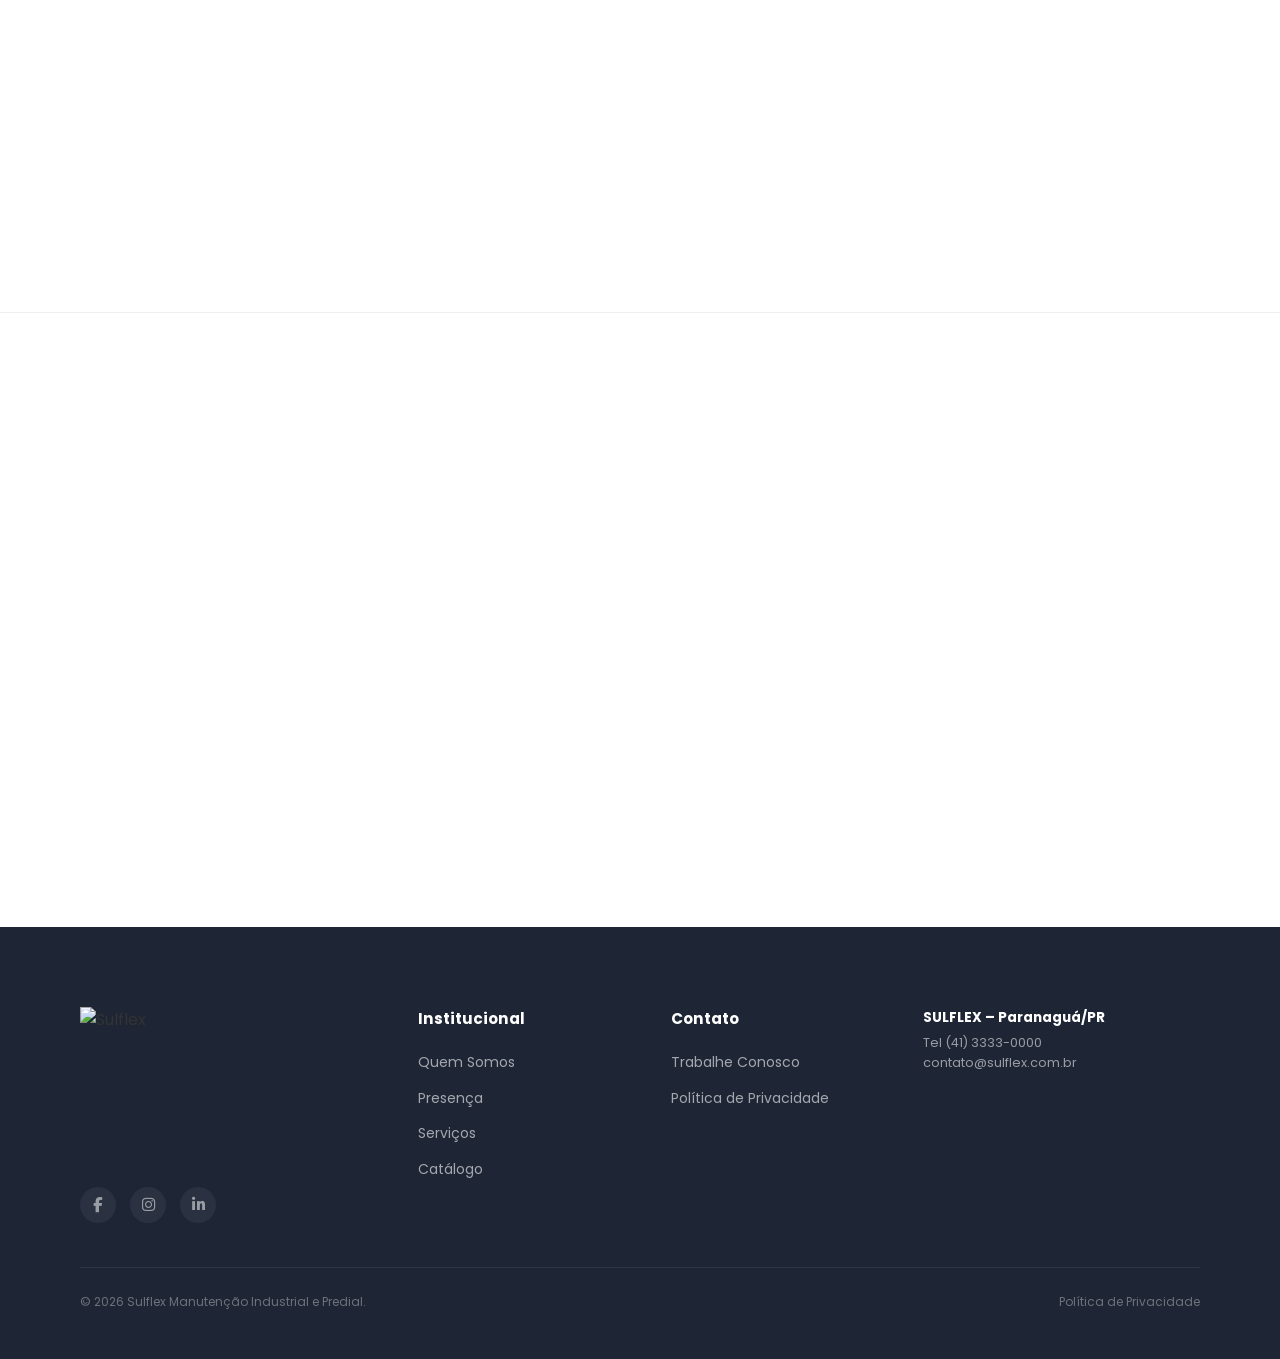
==== commit 661fed71: "feat: add product detail page with responsive design and enhanced layout" ====
--- a/index.html
+++ b/index.html
@@ -23,7 +23,7 @@
               <li><a href="presenca.html">Presença</a></li>
             </ul>
           </li>
-          <li><a href="portfolio.html">Catálogo</a></li>
+          <li><a href="loja.html">Loja</a></li>
           <li><a href="contato.html">Contato</a></li>
           <li><a href="#">Trabalhe Conosco <span class="arrow"><i class="fa-solid fa-chevron-down"
                   style="font-size:.55rem"></i></span></a>
